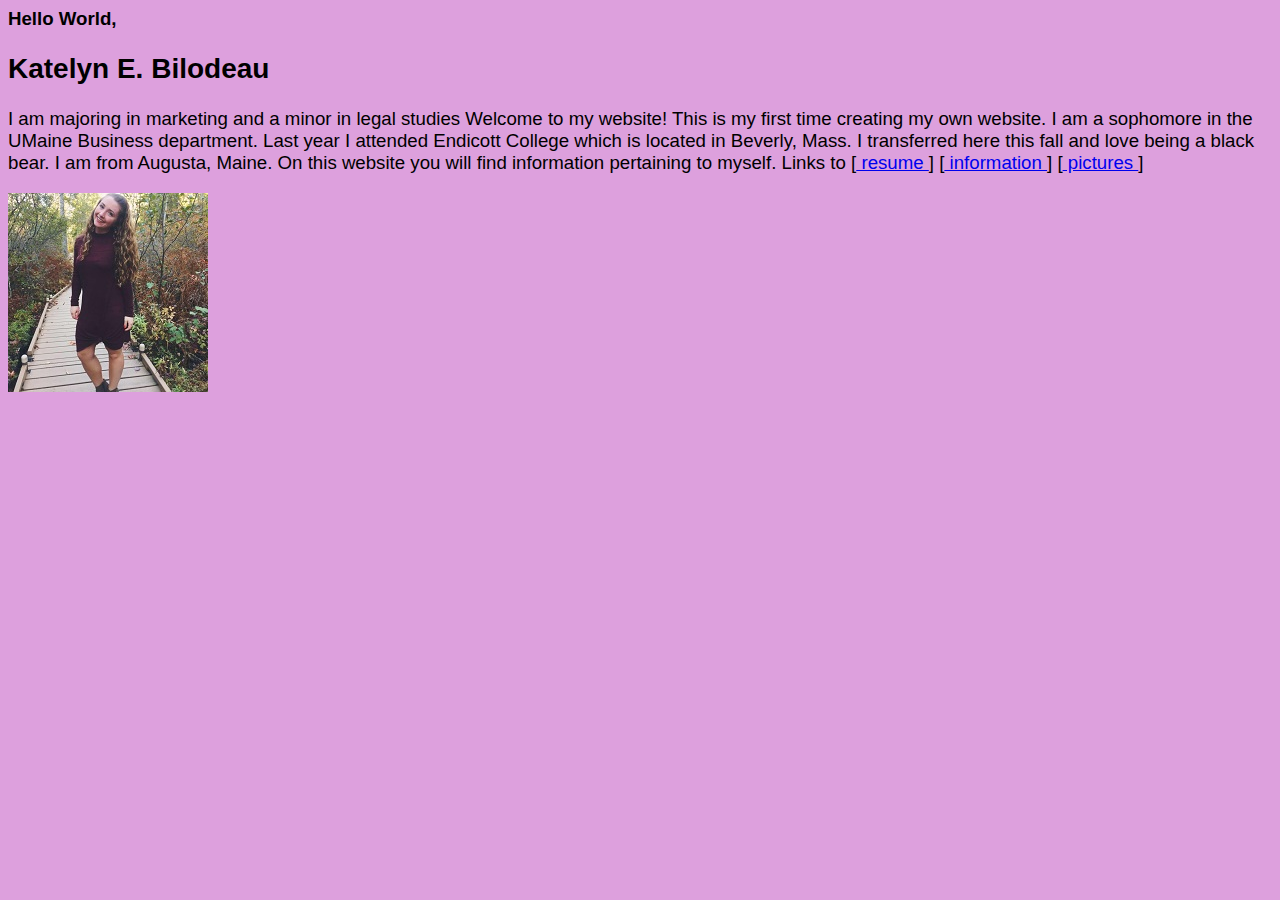
==== index.html @ 32102a95 "Add files via upload" ====
<DOCTYPE html>
<html>
<Head>
<link href= "style.css" rel="stylesheet"
<title><B>Hello World,</title> </B>
</head>
<body>
<H2> Katelyn E. Bilodeau </H2>
I am majoring in marketing and a minor in legal studies
Welcome to my website! This is my first time creating my own website.
I am a sophomore in the UMaine Business department. Last year I attended Endicott College
which is located in Beverly, Mass. I transferred here this fall and love being a black bear.
I am from Augusta, Maine. On this website you will find information pertaining to myself.  
Links to [<a href="resume.html" > resume </A>]  [<a href="info.html" > information </A>] [<a href="pictures.html"> pictures </A>]

</body>
<P>
<img src="me.jpg">
</P>
</html>
---- style.css ----
body { background: PLUM;
       color: PaleTurquoise ;
       font-size: 14pt; }
body { font-family: 'Merriweather', sans-serif; }
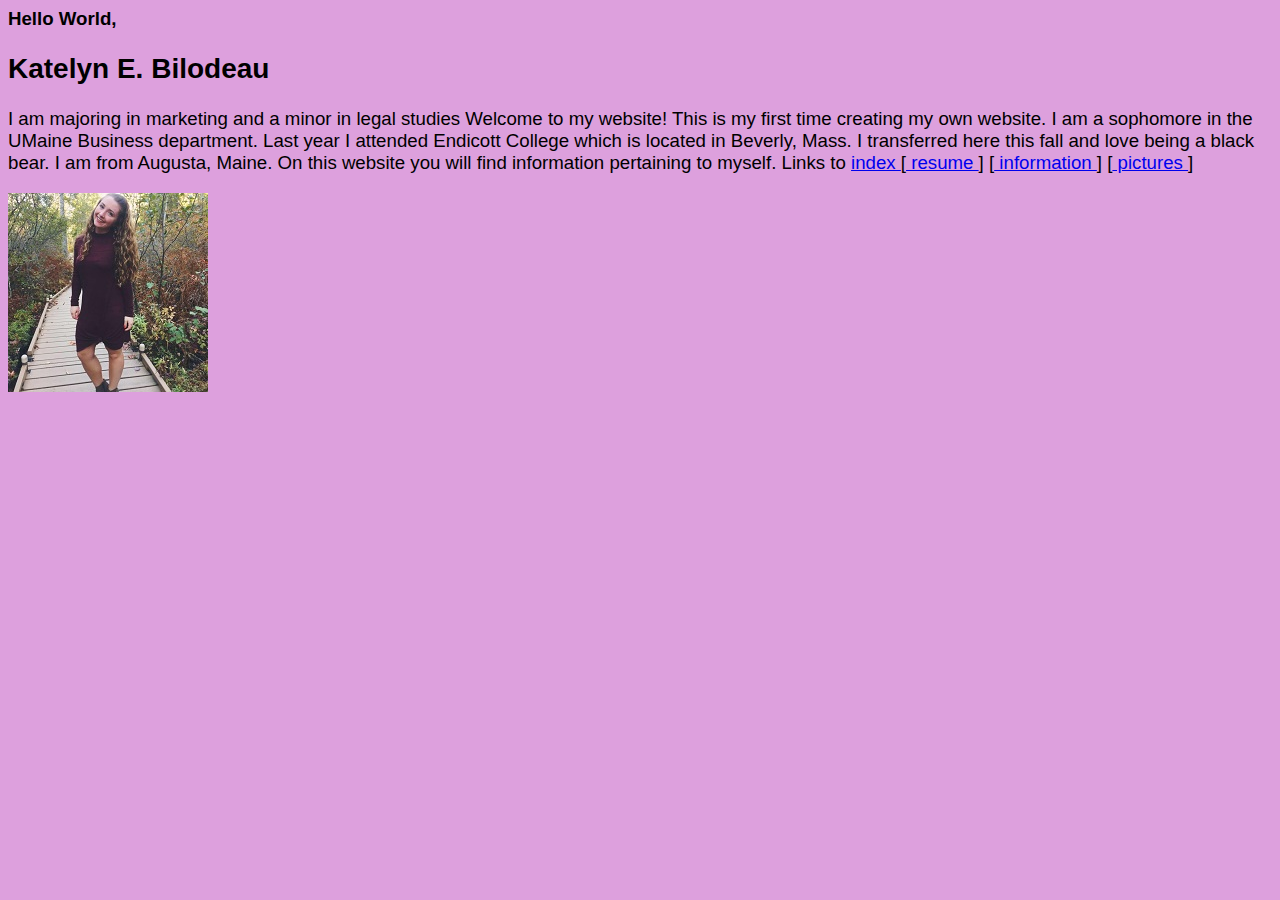
==== commit 88d8fd61: "Add files via upload" ====
--- a/index.html
+++ b/index.html
@@ -11,7 +11,7 @@
 I am a sophomore in the UMaine Business department. Last year I attended Endicott College
 which is located in Beverly, Mass. I transferred here this fall and love being a black bear.
 I am from Augusta, Maine. On this website you will find information pertaining to myself.  
-Links to [<a href="resume.html" > resume </A>]  [<a href="info.html" > information </A>] [<a href="pictures.html"> pictures </A>]
+Links to <a href="index.html"> index </A>[<a href="resume.html" > resume </A>]  [<a href="info.html" > information </A>] [<a href="pictures.html"> pictures </A>]
 
 </body>
 <P>
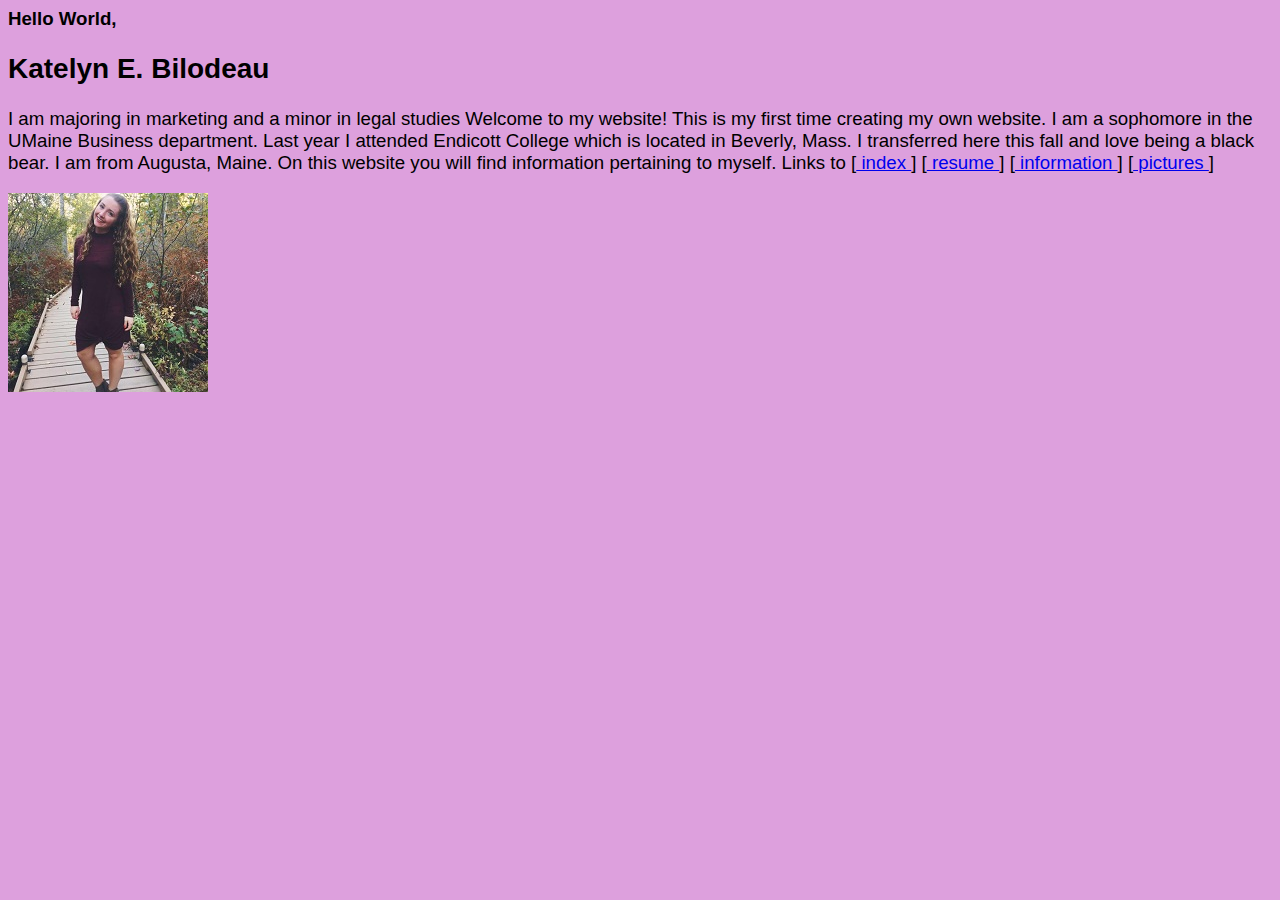
==== commit 0357f028: "Add files via upload" ====
--- a/index.html
+++ b/index.html
@@ -11,7 +11,7 @@
 I am a sophomore in the UMaine Business department. Last year I attended Endicott College
 which is located in Beverly, Mass. I transferred here this fall and love being a black bear.
 I am from Augusta, Maine. On this website you will find information pertaining to myself.  
-Links to <a href="index.html"> index </A>[<a href="resume.html" > resume </A>]  [<a href="info.html" > information </A>] [<a href="pictures.html"> pictures </A>]
+Links to [<a href="index.html"> index </A>] [<a href="resume.html" > resume </A>]  [<a href="info.html" > information </A>] [<a href="pictures.html"> pictures </A>]
 
 </body>
 <P>
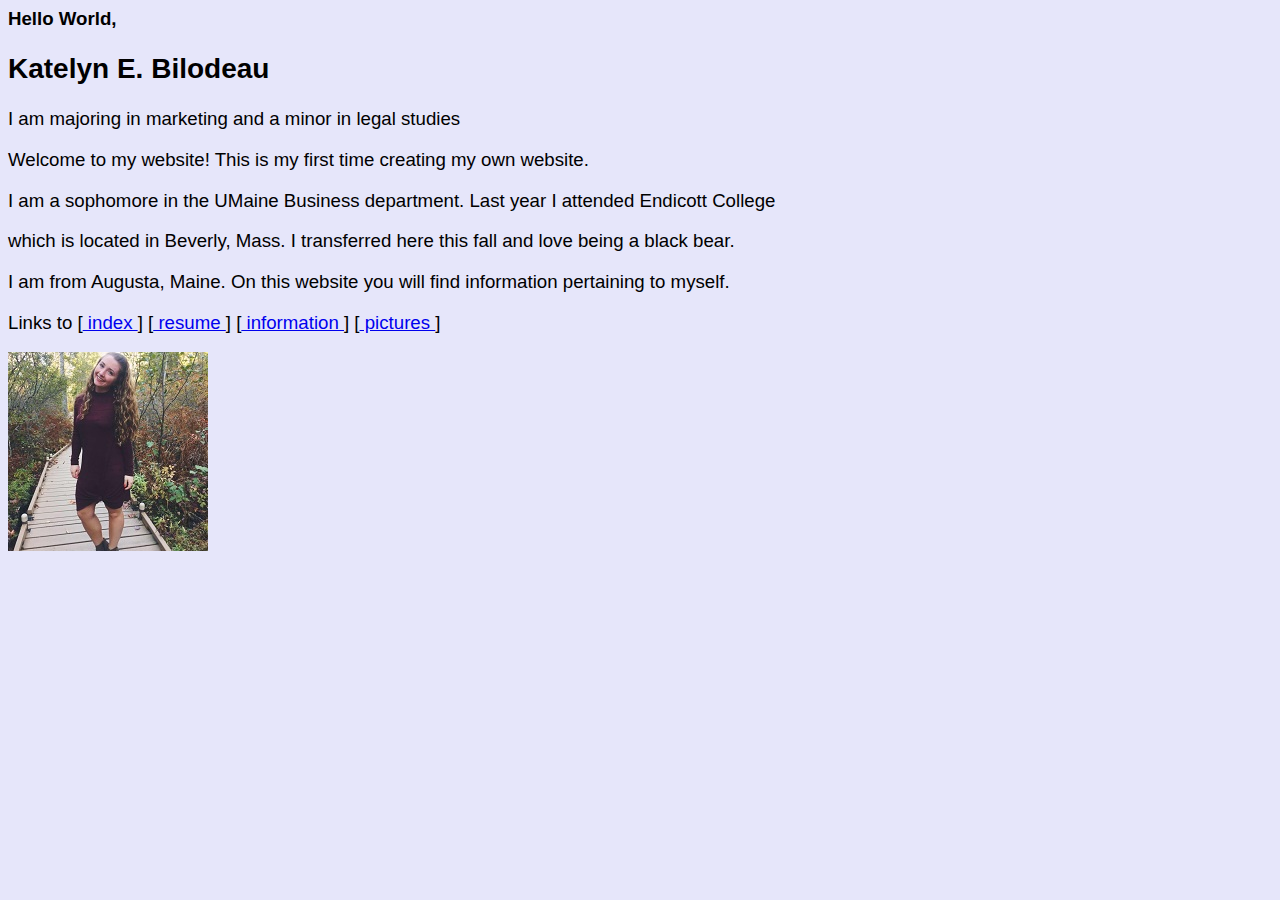
==== commit 4a5148e9: "Add files via upload" ====
--- a/index.html
+++ b/index.html
@@ -7,10 +7,10 @@
 <body>
 <H2> Katelyn E. Bilodeau </H2>
 I am majoring in marketing and a minor in legal studies
-Welcome to my website! This is my first time creating my own website.
-I am a sophomore in the UMaine Business department. Last year I attended Endicott College
-which is located in Beverly, Mass. I transferred here this fall and love being a black bear.
-I am from Augusta, Maine. On this website you will find information pertaining to myself.  
+<P>Welcome to my website! This is my first time creating my own website. </p>
+<P>I am a sophomore in the UMaine Business department. Last year I attended Endicott College </p> 
+<P>which is located in Beverly, Mass. I transferred here this fall and love being a black bear.</p> 
+<P> I am from Augusta, Maine. On this website you will find information pertaining to myself.</p>  
 Links to [<a href="index.html"> index </A>] [<a href="resume.html" > resume </A>]  [<a href="info.html" > information </A>] [<a href="pictures.html"> pictures </A>]
 
 </body>
--- a/style.css
+++ b/style.css
@@ -1,6 +1,7 @@
-body { background: PLUM;
-       color: PaleTurquoise ;
+
+body { background: lavender;
+       color: CornflowerBlue  ;
        font-size: 14pt; }
-body { font-family: 'Merriweather', sans-serif; }
+body { font-family: 'Shadows Into Light', sans-serif; }
 
 
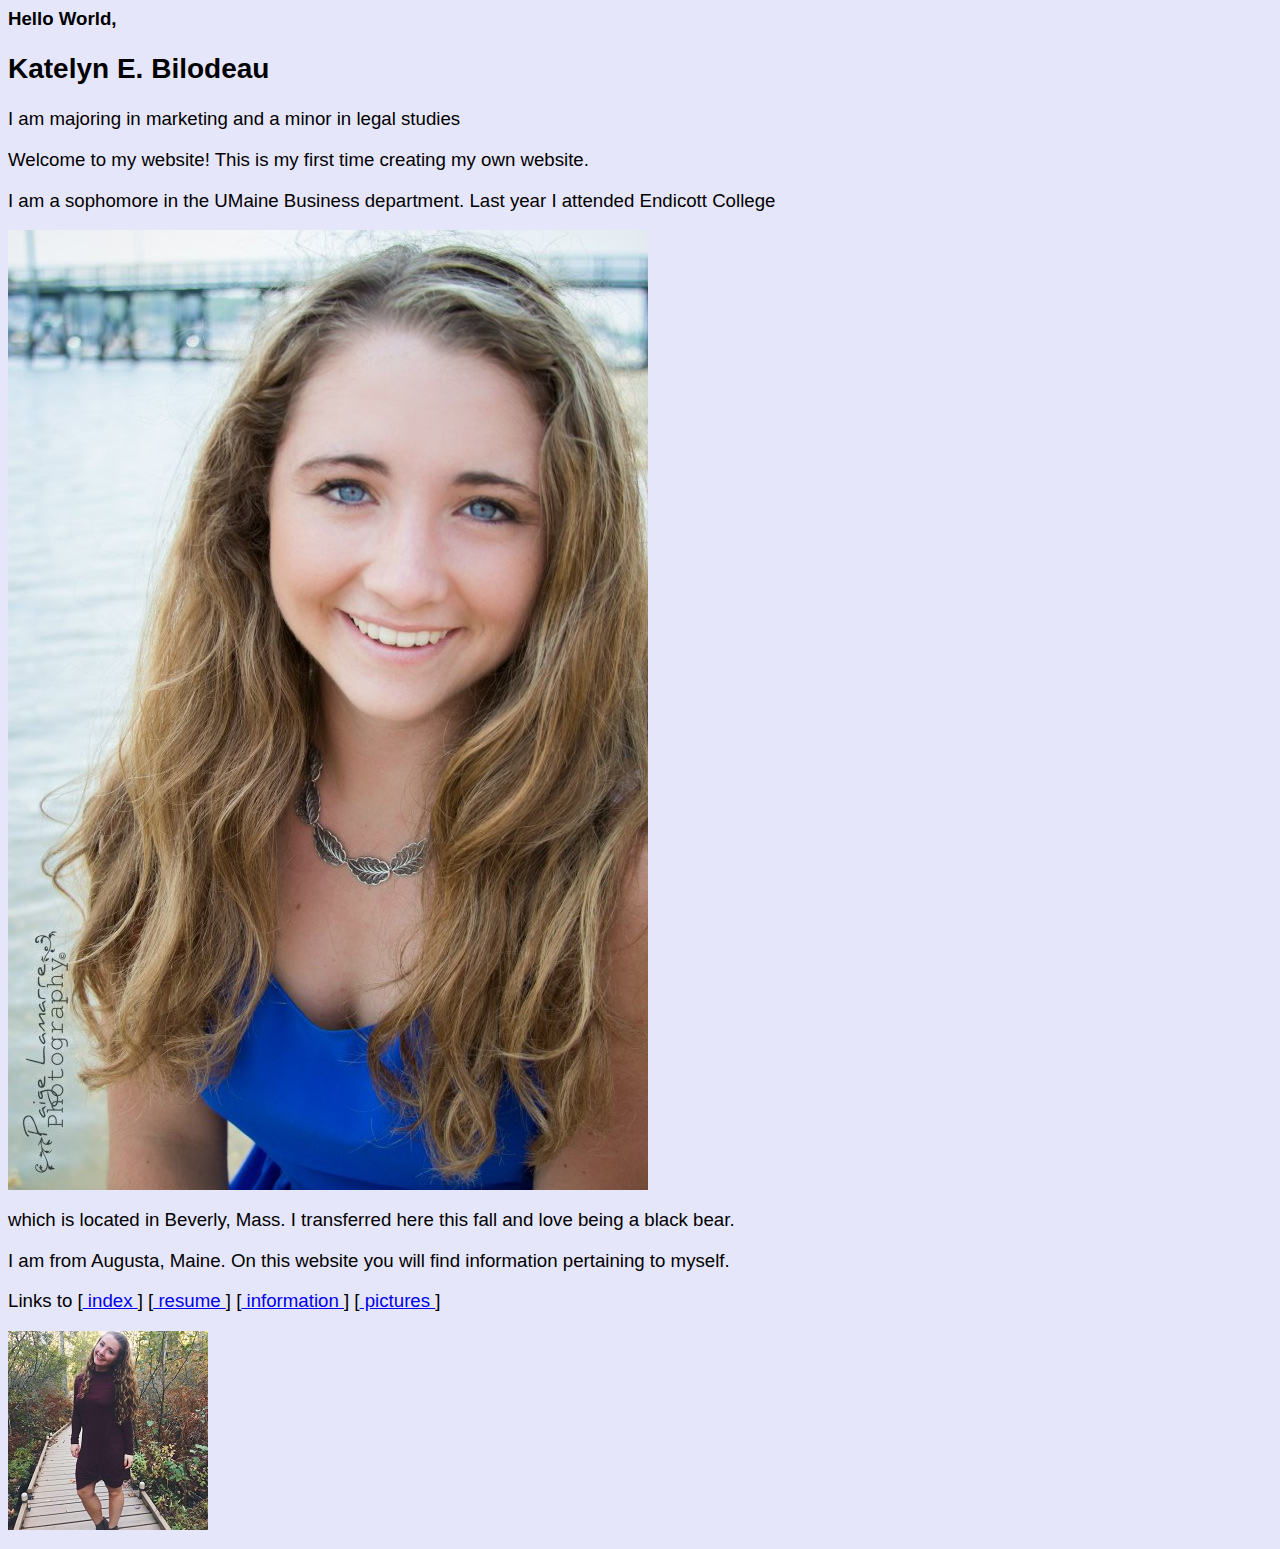
==== commit e3849440: "Add files via upload" ====
--- a/index.html
+++ b/index.html
@@ -8,7 +8,7 @@
 <H2> Katelyn E. Bilodeau </H2>
 I am majoring in marketing and a minor in legal studies
 <P>Welcome to my website! This is my first time creating my own website. </p>
-<P>I am a sophomore in the UMaine Business department. Last year I attended Endicott College </p> 
+<P>I am a sophomore in the UMaine Business department. Last year I attended Endicott College </p>  <img src="pic.jpg">          
 <P>which is located in Beverly, Mass. I transferred here this fall and love being a black bear.</p> 
 <P> I am from Augusta, Maine. On this website you will find information pertaining to myself.</p>  
 Links to [<a href="index.html"> index </A>] [<a href="resume.html" > resume </A>]  [<a href="info.html" > information </A>] [<a href="pictures.html"> pictures </A>]
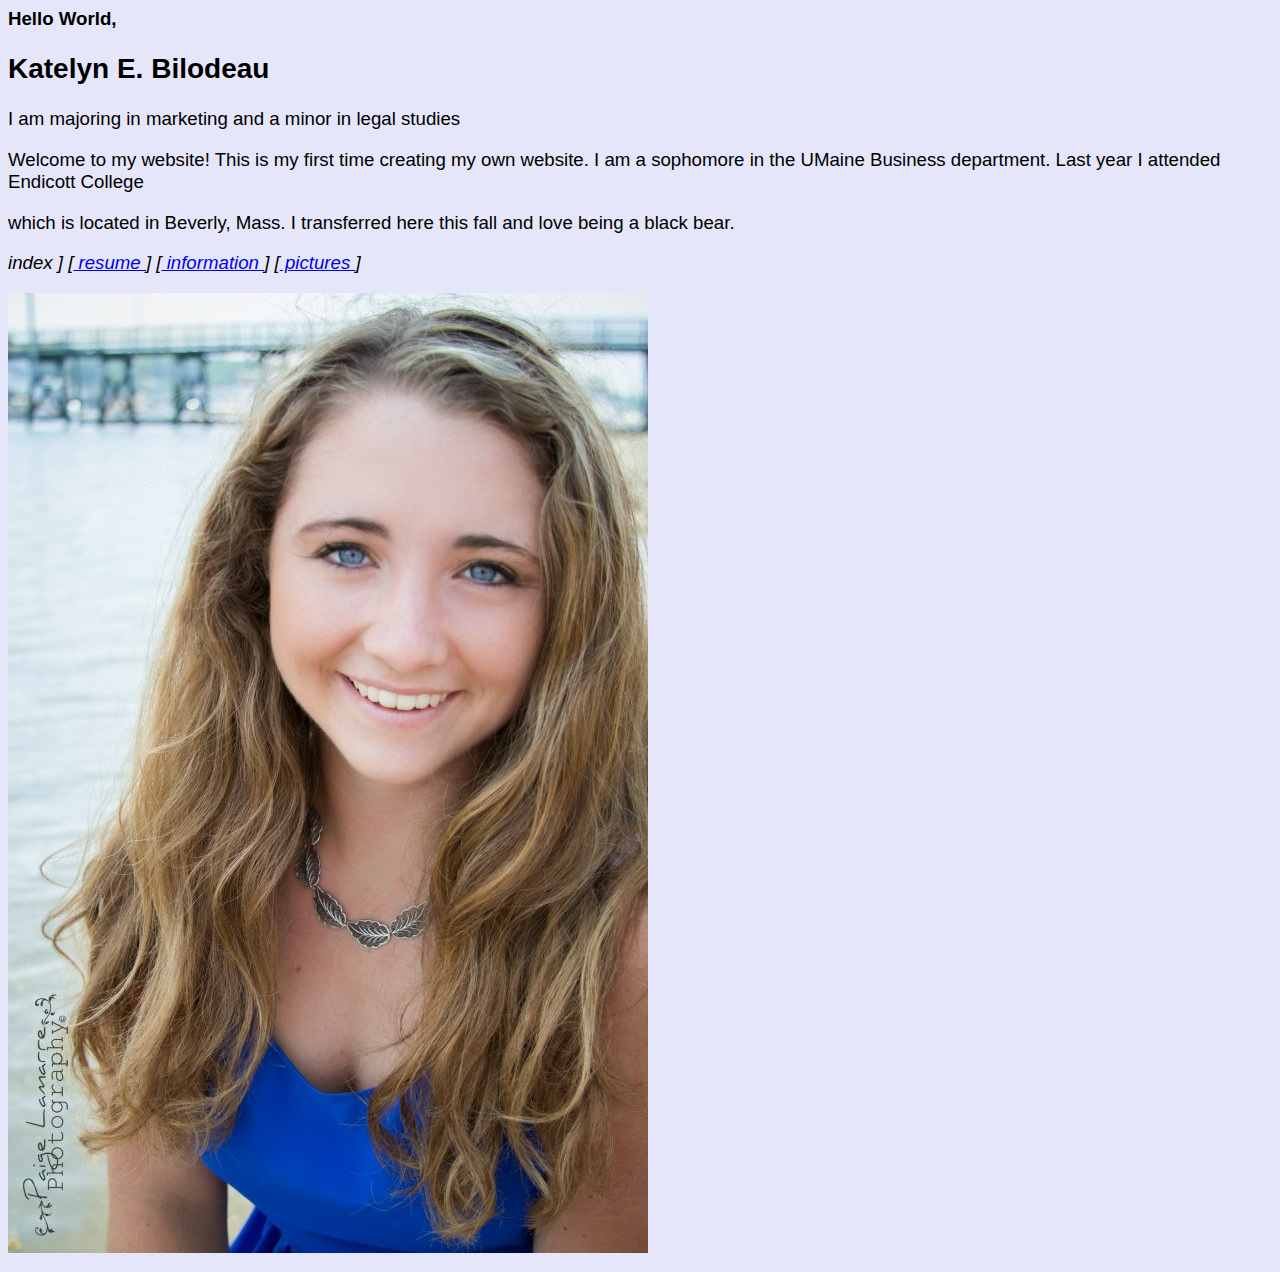
==== commit 8c5f4c9e: "Add files via upload" ====
--- a/index.html
+++ b/index.html
@@ -7,15 +7,15 @@
 <body>
 <H2> Katelyn E. Bilodeau </H2>
 I am majoring in marketing and a minor in legal studies
-<P>Welcome to my website! This is my first time creating my own website. </p>
-<P>I am a sophomore in the UMaine Business department. Last year I attended Endicott College </p>  <img src="pic.jpg">          
+<P>Welcome to my website! This is my first time creating my own website.
+I am a sophomore in the UMaine Business department. Last year I attended Endicott College        
 <P>which is located in Beverly, Mass. I transferred here this fall and love being a black bear.</p> 
-<P> I am from Augusta, Maine. On this website you will find information pertaining to myself.</p>  
+<I am from Augusta, Maine. On this website you will find information pertaining to myself.
 Links to [<a href="index.html"> index </A>] [<a href="resume.html" > resume </A>]  [<a href="info.html" > information </A>] [<a href="pictures.html"> pictures </A>]
 
 </body>
 <P>
-<img src="me.jpg">
+<img src="pic.jpg"> 
 </P>
 </html>
 
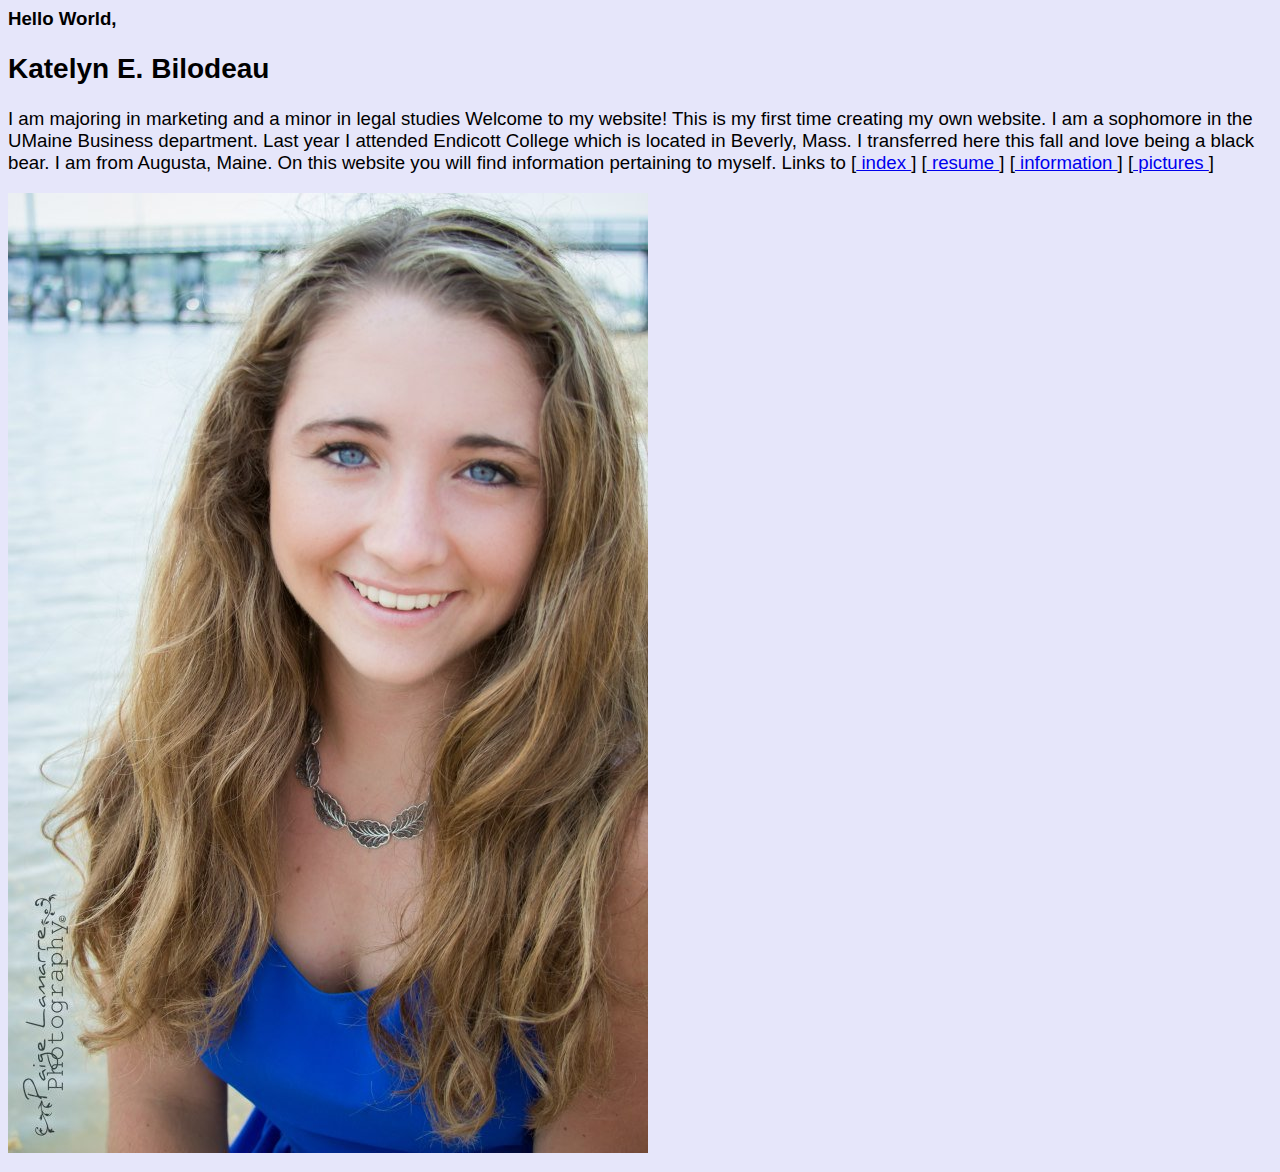
==== commit fd82daf6: "Add files via upload" ====
--- a/index.html
+++ b/index.html
@@ -7,10 +7,10 @@
 <body>
 <H2> Katelyn E. Bilodeau </H2>
 I am majoring in marketing and a minor in legal studies
-<P>Welcome to my website! This is my first time creating my own website.
+Welcome to my website! This is my first time creating my own website.
 I am a sophomore in the UMaine Business department. Last year I attended Endicott College        
-<P>which is located in Beverly, Mass. I transferred here this fall and love being a black bear.</p> 
-<I am from Augusta, Maine. On this website you will find information pertaining to myself.
+which is located in Beverly, Mass. I transferred here this fall and love being a black bear. 
+I am from Augusta, Maine. On this website you will find information pertaining to myself.
 Links to [<a href="index.html"> index </A>] [<a href="resume.html" > resume </A>]  [<a href="info.html" > information </A>] [<a href="pictures.html"> pictures </A>]
 
 </body>
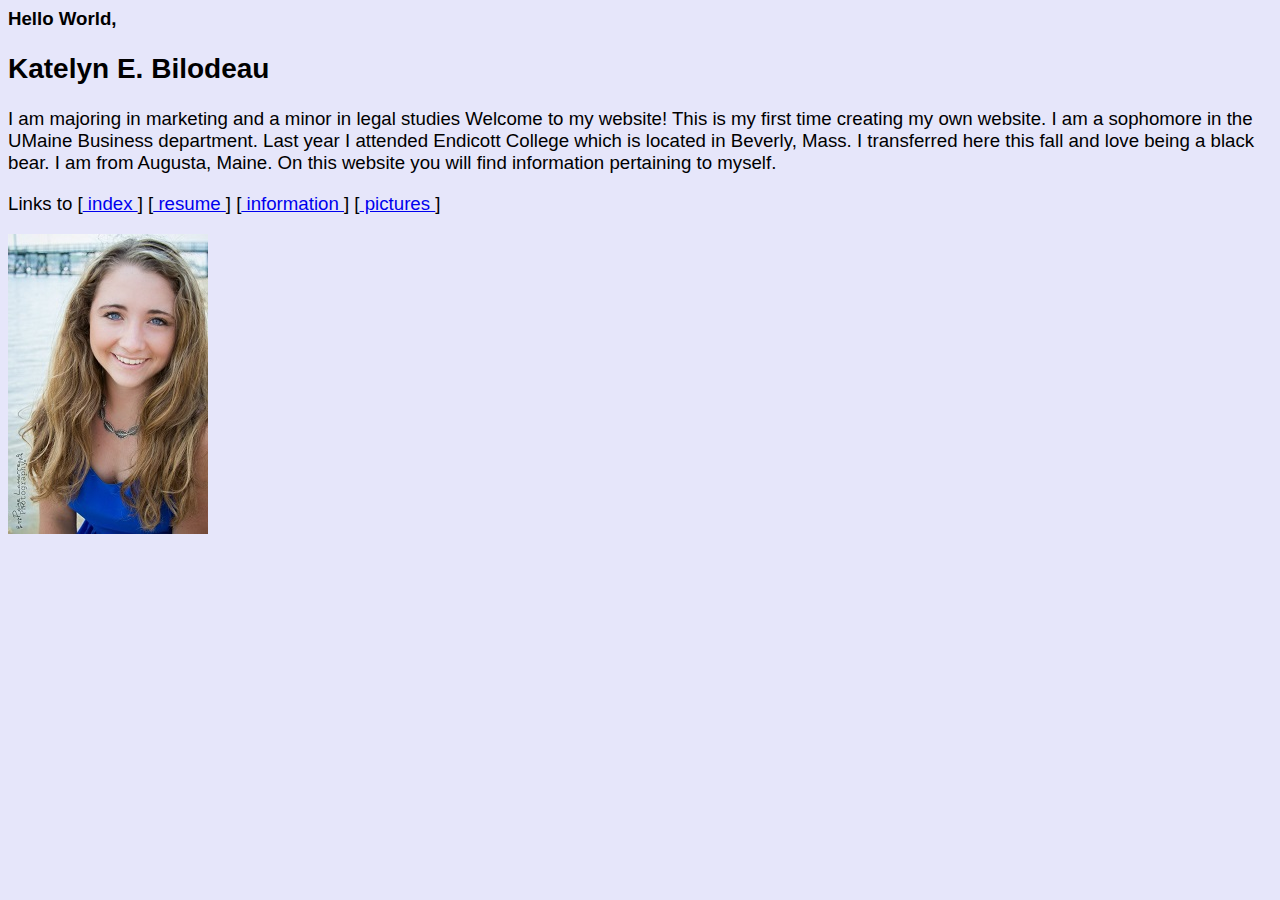
==== commit 066d9abe: "Add files via upload" ====
--- a/index.html
+++ b/index.html
@@ -11,7 +11,7 @@
 I am a sophomore in the UMaine Business department. Last year I attended Endicott College        
 which is located in Beverly, Mass. I transferred here this fall and love being a black bear. 
 I am from Augusta, Maine. On this website you will find information pertaining to myself.
-Links to [<a href="index.html"> index </A>] [<a href="resume.html" > resume </A>]  [<a href="info.html" > information </A>] [<a href="pictures.html"> pictures </A>]
+<P>Links to [<a href="index.html"> index </A>] [<a href="resume.html" > resume </A>]  [<a href="info.html" > information </A>] [<a href="pictures.html"> pictures </A>]
 
 </body>
 <P>
